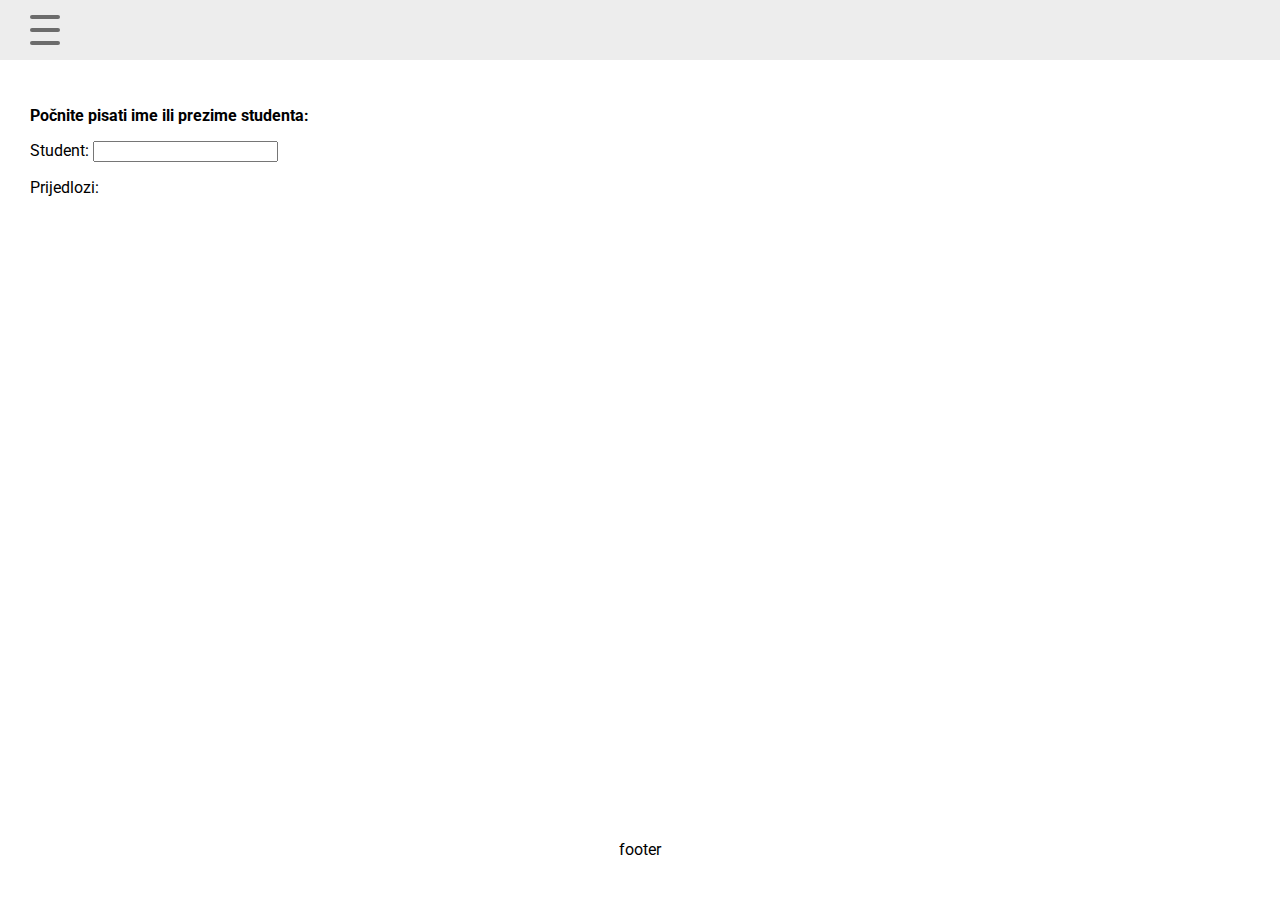
==== Dz02_01/index.html @ f0fad731 "Add files via upload" ====
<!DOCTYPE html>
<html lang ="en">

<head>
	<meta charset="UTF-8">
	<meta name="viewport" content="width= , initial-scale=1.0">
	<meta http-equiv="X-UA-Compatible" content= "ie=edge">
	<title>Index</title>
	<link rel="stylesheet" href="style.css">
	<link rel="preconnect" href="https://fonts.gstatic.com">
<link href="https://fonts.googleapis.com/css2?family=Roboto:wght@300&display=swap" rel="stylesheet">
 <script>
function prikaziRezultat(str) {
    if (str.length == 0) { 
        document.getElementById("txtHint").innerHTML = "";
        return;
    } else {
        var xmlhttp = new XMLHttpRequest();
        xmlhttp.onreadystatechange = function() {
            if (xmlhttp.readyState == 4 && xmlhttp.status == 200) {
                document.getElementById("txtHint").innerHTML = xmlhttp.responseText;
            }
        }
        xmlhttp.open("GET", "student_search.php?s=" + str, true);
        xmlhttp.send();
    }
}
</script>
</head>

<body>

	<div id="wrapper">
	
	<input type="checkbox" id=toggle>
	
		<div id="header">
			<label for="toggle">
			<span></span>
			<span></span>
			<span></span>
			
			</label>
		</div>
		<div id="content">
		<p><b>Počnite pisati ime ili prezime studenta:</b></p>
		<form> 
		Student: <input type="text" onkeyup="prikaziRezultat(this.value)">
		</form>
		<p>Prijedlozi:<br> <br> <span id="txtHint"></span></p>
		</div>
		
		<div id="menu">
			<ul>
			<li><a href="#">link 1 </a></li>
			</ul>
			<ul>
			<li><a href="#">link 2 </a></li>
			</ul>
			<ul>
			<li><a href="#">link 3 </a></li>
			</ul>
		</div>
	<footer>footer</footer>
</body>

</html>
---- Dz02_01/style.css ----
* {
	box-sizing: border-box
}

body{
	padding: 0;
	margin: 0 0 60px;
	font-family: 'Roboto', sans-serif;
	
}
footer {
    position: absolute;
    left: 0;
    bottom: 0;
    height: 60px;
    width: 100%;
	text-align:center;
}
#footer{
	position: fixed;
   left: 0;
   bottom: 0;
   width: 100%;
   text-align: center;
}
#header{
	background-color: #ededed;
	padding: 15px 30px;
	display: flex;
	align-items: center;
}
#toggle{
	display: none;
}
#header {
	position: relative;
	left: 0;
	
	transition: 0.3s all;
}
#content{
	position: relative;
	left: 0;
	transition: 0.3s all;
	padding: 30px;
}
#menu{
	position:fixed;
	left: -240px;
	top:0;
	bottom: 0;
	width: 240px;
	background-color: #1c3a58;
	transition: 0.3s left;
}
#menu ul{
	bottom: 0;
	top: 0;
	padding: 0;
	margin : 0;
	list-style: none;
}

#menu > ul > li > a{
	text-decoration: none;
	display: block;
	top:0;
	padding: 15px 20px;
	color: #fff
}
#menu>ul>li>a:hover{
	background-color: #0f2944;
}

#toggle:checked~#header{
	left: 240px;
}	
#toggle:checked~#content{
	left: 240px;
}
@media only screen and (max-device-width : 640px){
#toggle:checked~footer{
	left: 150px;
}
}
#toggle:checked~#menu{
	left: 0;
}
#toggle:checked~#header,
#toggle:checked~#content,
#toggle:checked~footer,
{
	width: calc(100% - 240px);
}	
label[for=toggle]{
	cursor:pointer;
	display: flex;
	height:30px;
	flex-direction: column;
	justify-content:space-between;
}

label[for=toggle] span{
	display: block;
	height: 4px;
	width:30px;
	border-radius: 2px;
	background-color: #6c6c6c;
}
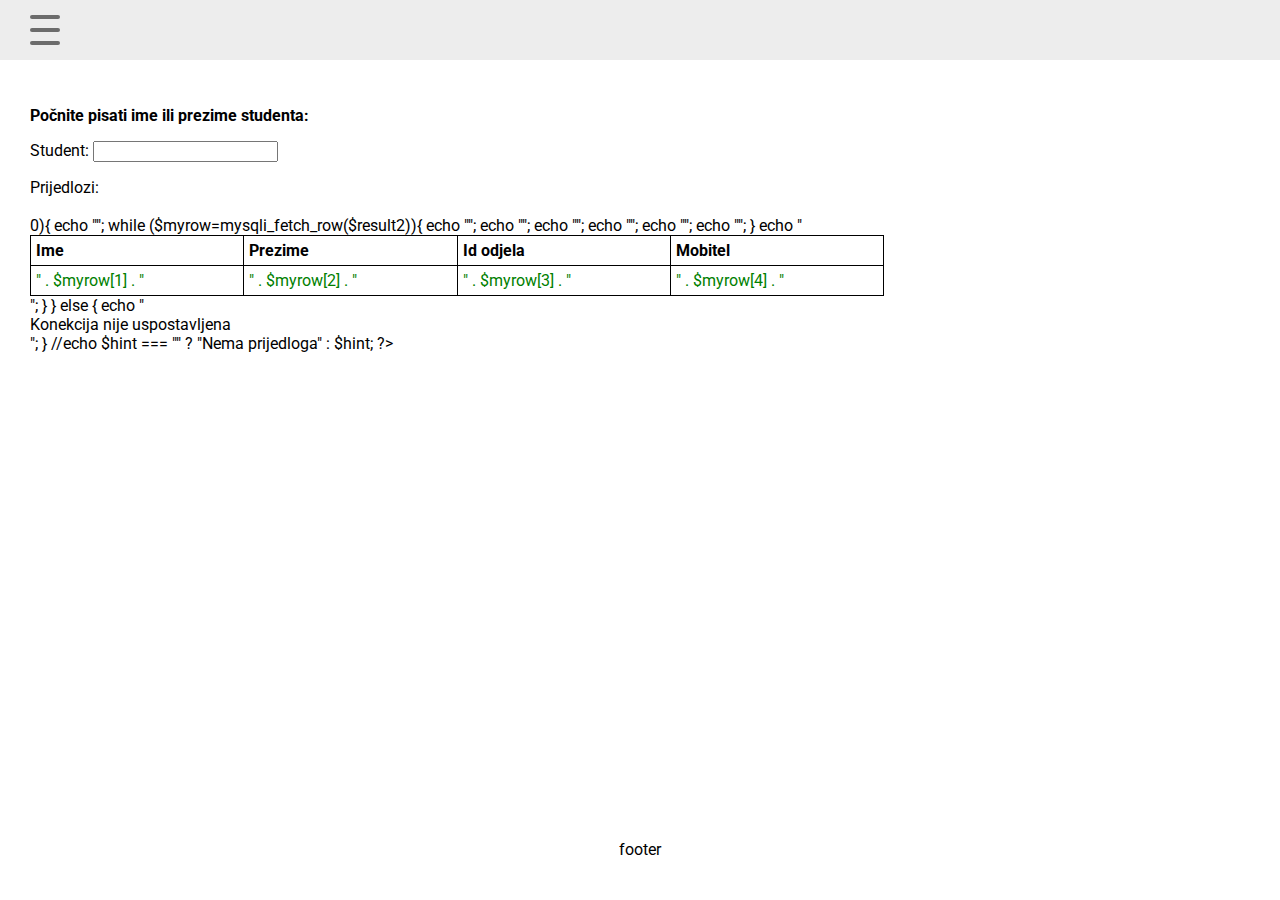
==== commit 115da29b: "Update files - DZ01" ====
--- a/Dz02_01/index.html
+++ b/Dz02_01/index.html
@@ -12,7 +12,12 @@
  <script>
 function prikaziRezultat(str) {
     if (str.length == 0) { 
-        document.getElementById("txtHint").innerHTML = "";
+	var xmlhttp = new XMLHttpRequest();
+	xmlhttp.onreadystatechange = function() {
+        document.getElementById("txtHint").innerHTML = xmlhttp.responseText;
+		}
+		xmlhttp.open("GET", "student_data.php", true);
+        xmlhttp.send();
         return;
     } else {
         var xmlhttp = new XMLHttpRequest();
@@ -25,10 +30,20 @@
         xmlhttp.send();
     }
 }
+function listuser() {  
+	var xmlhttp = new XMLHttpRequest();
+	xmlhttp.onreadystatechange = function() {
+        document.getElementById("txtHint").innerHTML = xmlhttp.responseText;
+		}
+		xmlhttp.open("GET", "student_data.php", true);
+        xmlhttp.send();
+        return;
+    
+}
 </script>
 </head>
 
-<body>
+<body onload="listuser();">
 
 	<div id="wrapper">
 	
